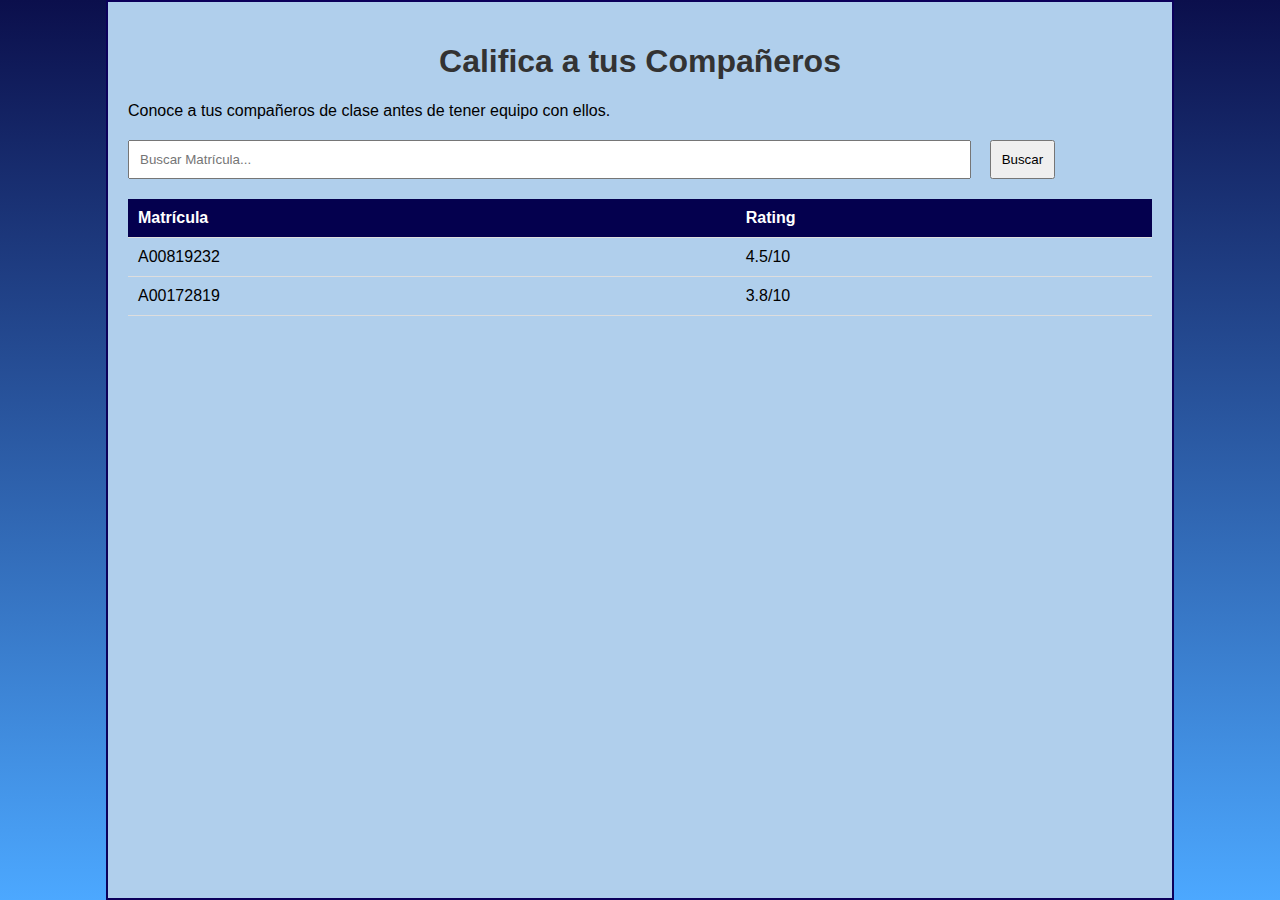
==== index.html @ 50b76a3a "changes" ====
<!DOCTYPE html>
<html lang="en">
<head>
    <meta charset="UTF-8">
    <meta name="viewport" content="width=device-width, initial-scale=1.0">
    <title>Mis Compañeros</title>
    <link rel="stylesheet" href="styles.css">
</head>
<body>
    <div class="container">
        <h1>Califica a tus Compañeros</h1>
        <p>Conoce a tus compañeros de clase antes de tener equipo con ellos.</p>
        
        <div class="search-container">
            <input type="text" id="searchInput" placeholder="Buscar Matrícula..." onkeyup="searchMatricula()">
            <button onclick="searchMatricula()">Buscar</button>
        </div>
        <table>
            <thead>
                <tr>
                    <th>Matrícula</th>
                    <th>Rating</th>
                </tr>
            </thead>
            <tbody>
                <tr>
                    <td>A00819232</td>
                    <td>4.5/10</td>
                </tr>
                <tr>
                    <td>A00172819</td>
                    <td>3.8/10</td>
                </tr>
            </tbody>
        </table>
    </div>

    <script>
        function searchMatricula() {
            const input = document.getElementById('searchInput').value.toLowerCase();
            const table = document.querySelector('table tbody');
            const rows = table.getElementsByTagName('tr');
            let found = false;

            for (let row of rows) {
                const matricula = row.cells[0].innerText.toLowerCase();
                if (matricula.includes(input)) {
                    row.style.display = '';
                    found = true;
                } else {
                    row.style.display = 'none';
                }
            }

            if (!found && input) {
                if (confirm('No se encontraron resultados. ¿Quieres agregar una nueva matrícula?')) {
                    window.location.href = `newstudent.html?matricula=${input}`;
                }
            }
        }
    </script>
</body>
</html>
---- styles.css ----
body {
    margin: 0;
    font-family: Arial, sans-serif;
    background: linear-gradient(to bottom, #0b0f4c, #4ca8ff);
    height: 100vh;
    display: flex;
    justify-content: center;
   
}
.container {
    width: 80%;
    background-color: #b0cfec;
    padding: 20px;
    justify-content: left;
    border: 2px solid #0c005b; /* Added border property */
}

h1 {
    text-align: center;
    color: #333;
}
table {
    width: 100%;
    border-collapse: collapse;
    margin-top: 20px;
}
th, td {
    padding: 10px;
    text-align: left;
    border-bottom: 1px solid #ddd;
}
th {
    background-color: #04004e;
    color: white;
}
tr:hover {
    background-color: #7d7d7d;
    color: white;
}
.search-container {
    margin-top: 20px;
    text-align: left;
}
.search-container input {
    padding: 10px;
    width: 80%;
    margin-right: 14px;
}
.search-container button {
    padding: 10px;
}
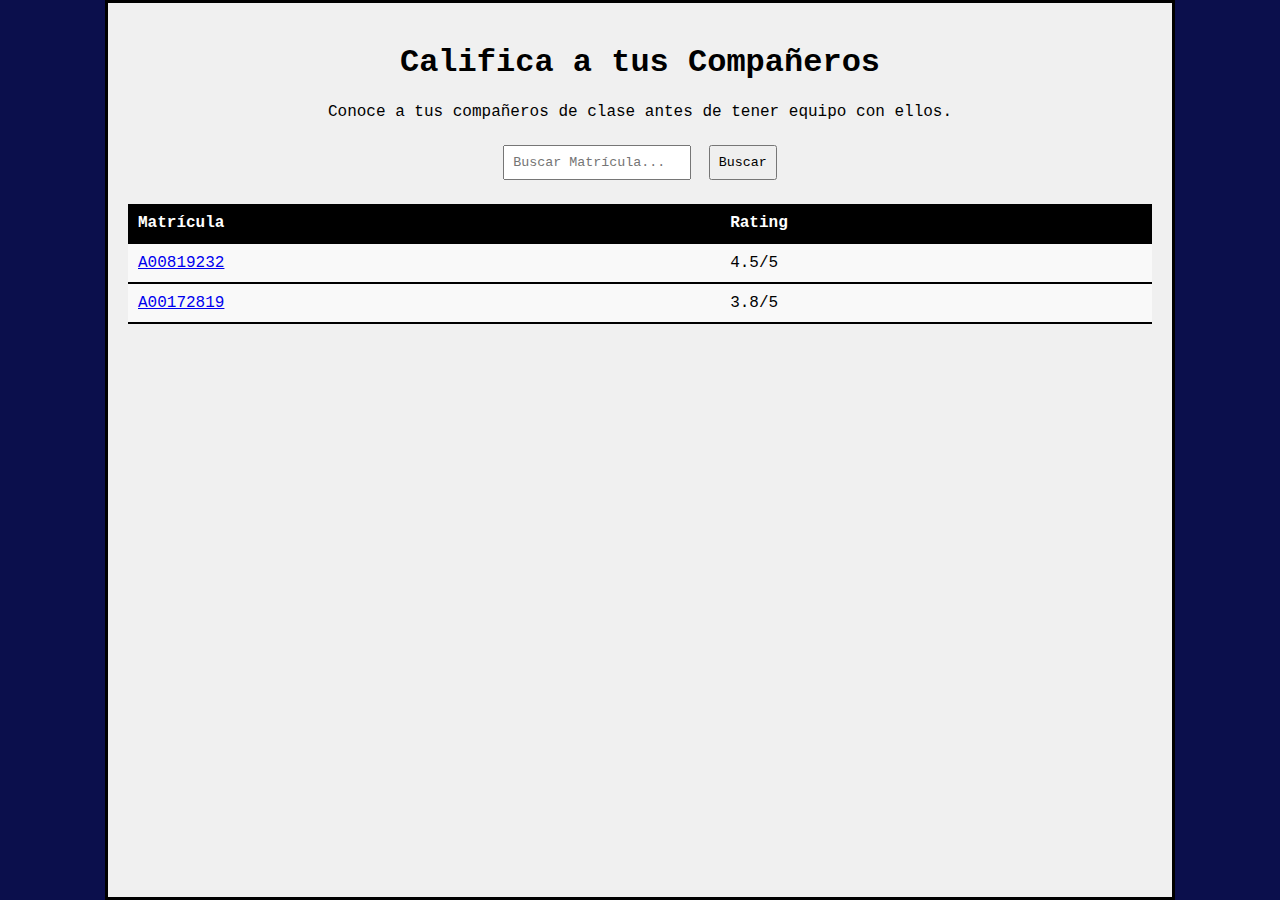
==== commit b9b3320a: "la mayoria" ====
--- a/index.html
+++ b/index.html
@@ -15,31 +15,76 @@
             <input type="text" id="searchInput" placeholder="Buscar Matrícula..." onkeyup="searchMatricula()">
             <button onclick="searchMatricula()">Buscar</button>
         </div>
-        <table>
-            <thead>
-                <tr>
-                    <th>Matrícula</th>
-                    <th>Rating</th>
-                </tr>
-            </thead>
-            <tbody>
-                <tr>
-                    <td>A00819232</td>
-                    <td>4.5/10</td>
-                </tr>
-                <tr>
-                    <td>A00172819</td>
-                    <td>3.8/10</td>
-                </tr>
-            </tbody>
-        </table>
+        <div id="tableContainer">
+            <table id="studentsTable">
+                <thead>
+                    <tr>
+                        <th>Matrícula</th>
+                        <th>Rating</th>
+                    </tr>
+                </thead>
+                <tbody>
+                    <!-- Data rows will be added here dynamically or as fallback -->
+                </tbody>
+            </table>
+        </div>
+        <!-- Add Student Form (hidden by default) -->
+        <div id="addStudentForm" style="display: none; text-align: center;">
+            <h2>Add New Student</h2>
+            <form>
+                <input type="text" id="newMatricula" placeholder="Enter Matrícula">
+                <input type="number" id="newRating" placeholder="Rating (0-5)" min="0" max="5" step="1">
+                <input type="text" id="newComment" placeholder="Comment">
+                <button type="button" onclick="addStudent()">Submit</button>
+            </form>
+        </div>
     </div>
 
     <script>
+        window.onload = function() {
+            fetchStudentData();
+        };
+
+        function fetchStudentData() {
+            fetch('https://api.yourdomain.com/students')
+                .then(response => response.json())
+                .then(data => {
+                    if (data.length > 0) {
+                        populateTable(data);
+                    } else {
+                        loadFallbackData();
+                    }
+                })
+                .catch(error => {
+                    console.error('Failed to fetch students:', error);
+                    loadFallbackData();
+                });
+        }
+
+        function populateTable(data) {
+            const tbody = document.getElementById('studentsTable').getElementsByTagName('tbody')[0];
+            tbody.innerHTML = ''; // Clear existing rows
+            data.forEach(student => {
+                const row = tbody.insertRow();
+                const cell1 = row.insertCell(0);
+                const cell2 = row.insertCell(1);
+                cell1.innerHTML = `<a href="viewstudent.html?matricula=${student.matricula}">${student.matricula}</a>`;
+                cell2.textContent = `${student.rating}/5`;
+            });
+        }
+
+        function loadFallbackData() {
+            const fallbackData = [
+                { matricula: 'A00819232', rating: 4.5 },
+                { matricula: 'A00172819', rating: 3.8 }
+            ];
+            populateTable(fallbackData);
+        }
+
         function searchMatricula() {
             const input = document.getElementById('searchInput').value.toLowerCase();
-            const table = document.querySelector('table tbody');
-            const rows = table.getElementsByTagName('tr');
+            const rows = document.querySelector('table tbody').getElementsByTagName('tr');
+            const header = document.querySelector('table thead');
             let found = false;
 
             for (let row of rows) {
@@ -52,11 +97,22 @@
                 }
             }
 
+            const form = document.getElementById('addStudentForm');
             if (!found && input) {
-                if (confirm('No se encontraron resultados. ¿Quieres agregar una nueva matrícula?')) {
-                    window.location.href = `newstudent.html?matricula=${input}`;
-                }
+                form.style.display = 'block'; // Show the form
+                header.style.display = 'none'; // Hide the header
+            } else {
+                form.style.display = 'none'; // Hide the form
+                header.style.display = found ? '' : 'none'; // Show or hide the header based on search results
             }
+        }
+
+        function addStudent() {
+            const matricula = document.getElementById('newMatricula').value;
+            const rating = document.getElementById('newRating').value;
+            const comment = document.getElementById('newComment').value;
+            console.log('Adding student:', matricula, rating, comment);
+            // Here you would typically send data to the backend to add a new student
         }
     </script>
 </body>
--- a/styles.css
+++ b/styles.css
@@ -1,51 +1,54 @@
 body {
     margin: 0;
-    font-family: Arial, sans-serif;
-    background: linear-gradient(to bottom, #0b0f4c, #4ca8ff);
+    font-family: 'Courier New', Courier, monospace; /* Changed to a monospace font */
+    background: #0b0f4c; /* Solid color background */
     height: 100vh;
     display: flex;
     justify-content: center;
-   
 }
+
 .container {
     width: 80%;
-    background-color: #b0cfec;
+    background-color: #f0f0f0; /* Light grey background */
     padding: 20px;
-    justify-content: left;
-    border: 2px solid #0c005b; /* Added border property */
+    border: 3px solid #000; /* Black border */
 }
 
-h1 {
+h1, p {
     text-align: center;
-    color: #333;
+    color: #000; /* Black text color */
 }
+
 table {
     width: 100%;
     border-collapse: collapse;
     margin-top: 20px;
+    background-color: #f9f9f9; /* Very light grey background for table */
 }
+
 th, td {
     padding: 10px;
     text-align: left;
-    border-bottom: 1px solid #ddd;
+    border-bottom: 2px solid #000; /* Solid black for clarity */
 }
+
 th {
-    background-color: #04004e;
-    color: white;
+    background-color: #000;
+    color: #fff; /* White text in headers */
 }
+
 tr:hover {
-    background-color: #7d7d7d;
-    color: white;
+    background-color: #ccc;
+    color: #000;
 }
+
 .search-container {
     margin-top: 20px;
-    text-align: left;
+    text-align: center;
 }
-.search-container input {
-    padding: 10px;
-    width: 80%;
-    margin-right: 14px;
+
+.search-container input, .search-container button {
+    padding: 8px;
+    margin: 4px;
+    font-family: 'Courier New', Courier, monospace; /* Ensuring the input and button match the body font */
 }
-.search-container button {
-    padding: 10px;
-}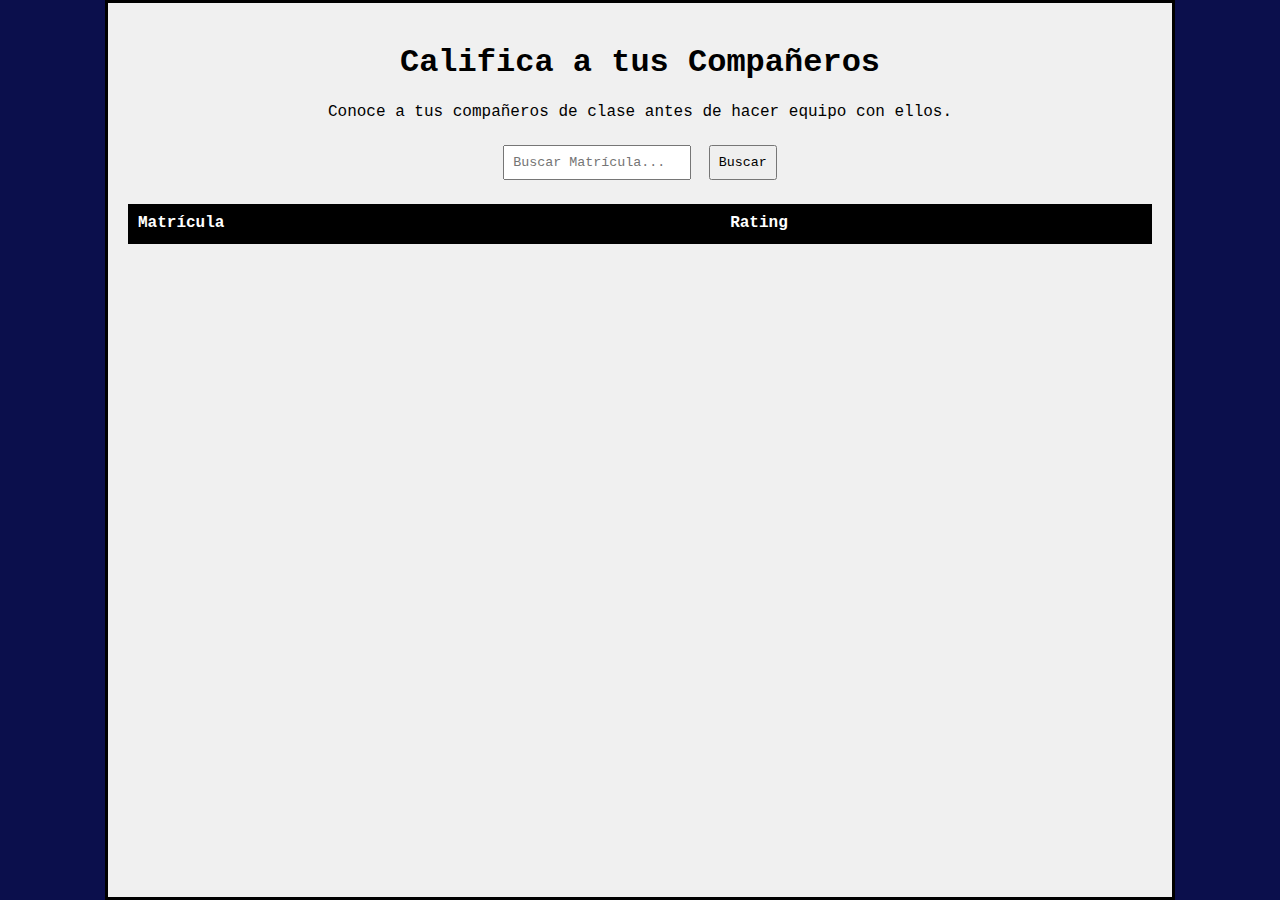
==== commit 29c85b37: "changes" ====
--- a/index.html
+++ b/index.html
@@ -9,7 +9,7 @@
 <body>
     <div class="container">
         <h1>Califica a tus Compañeros</h1>
-        <p>Conoce a tus compañeros de clase antes de tener equipo con ellos.</p>
+        <p>Conoce a tus compañeros de clase antes de hacer equipo con ellos.</p>
         
         <div class="search-container">
             <input type="text" id="searchInput" placeholder="Buscar Matrícula..." onkeyup="searchMatricula()">
@@ -46,7 +46,7 @@
         };
 
         function fetchStudentData() {
-            fetch('https://api.yourdomain.com/students')
+            fetch('https://pruebaback.railway.internal/students', )
                 .then(response => response.json())
                 .then(data => {
                     if (data.length > 0) {
@@ -68,18 +68,12 @@
                 const row = tbody.insertRow();
                 const cell1 = row.insertCell(0);
                 const cell2 = row.insertCell(1);
-                cell1.innerHTML = `<a href="viewstudent.html?matricula=${student.matricula}">${student.matricula}</a>`;
-                cell2.textContent = `${student.rating}/5`;
+                cell1.innerHTML = `<a href="viewstudent.html?matricula=${student.id}">${student.matriculation_number}</a>`;
+                cell2.textContent = `${student.name}/5`;
             });
         }
 
-        function loadFallbackData() {
-            const fallbackData = [
-                { matricula: 'A00819232', rating: 4.5 },
-                { matricula: 'A00172819', rating: 3.8 }
-            ];
-            populateTable(fallbackData);
-        }
+    
 
         function searchMatricula() {
             const input = document.getElementById('searchInput').value.toLowerCase();
